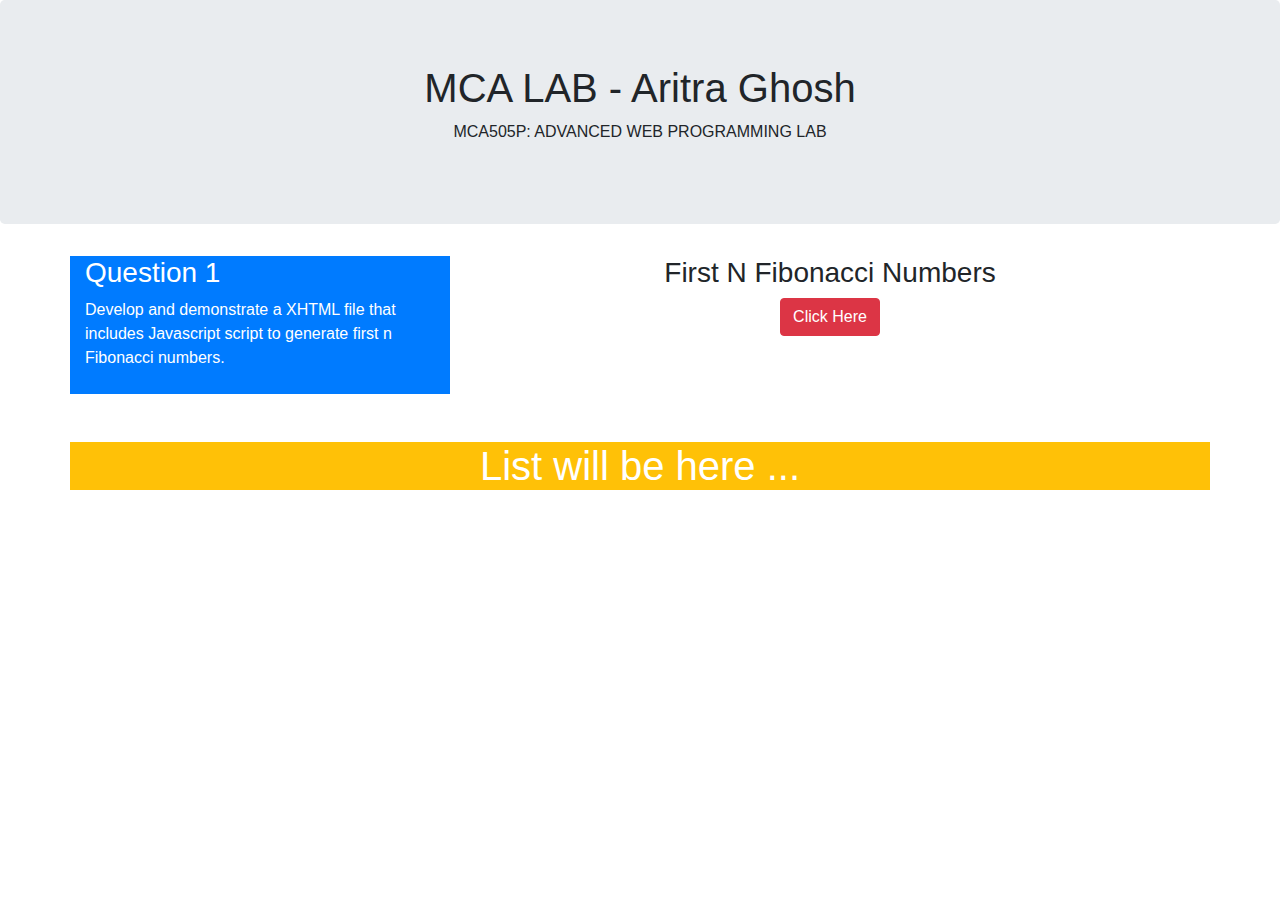
==== 1_fibonacci/index.html @ 5ea90aae "first commit" ====
<!DOCTYPE html>
<html lang="en">
<head>
  <title>Fibonacci Seris</title>
  <meta charset="utf-8">
  <link rel="stylesheet" href="https://maxcdn.bootstrapcdn.com/bootstrap/4.5.2/css/bootstrap.min.css">
  <link rel="stylesheet" type="text/css" href="style.css">
  <script src="app.js"></script>
</head>
<body>

<div class="jumbotron text-center">
  <h1>MCA LAB - Aritra Ghosh</h1>
  <p>MCA505P: ADVANCED WEB PROGRAMMING LAB
</p> 
</div>
  
<div class="container">
  <div class="row">
    <div class="col-sm-4 bg-primary text-white">
      <h3>Question 1</h3>
      Develop and demonstrate a XHTML file that includes Javascript
      script to generate first n Fibonacci numbers.
      <br><br>
    </div>

    <div class="col-sm-8 text-center">
        <h3>First N Fibonacci Numbers</h3>
        <p>
            <input type="button" class="btn btn-danger" value="Click Here" onclick="fibonacci()">
        </p>
    </div>
  </div>
  <br><br>
  <div class="row h1">
    <div class="col-sm-12 text-center bg-warning text-white" id="print-list">
        List  will be here ...  
    </div>
  </div>
</div>

</body>
</html>
---- 1_fibonacci/style.css ----
fibo{
    text-size-adjust: 30px;
}
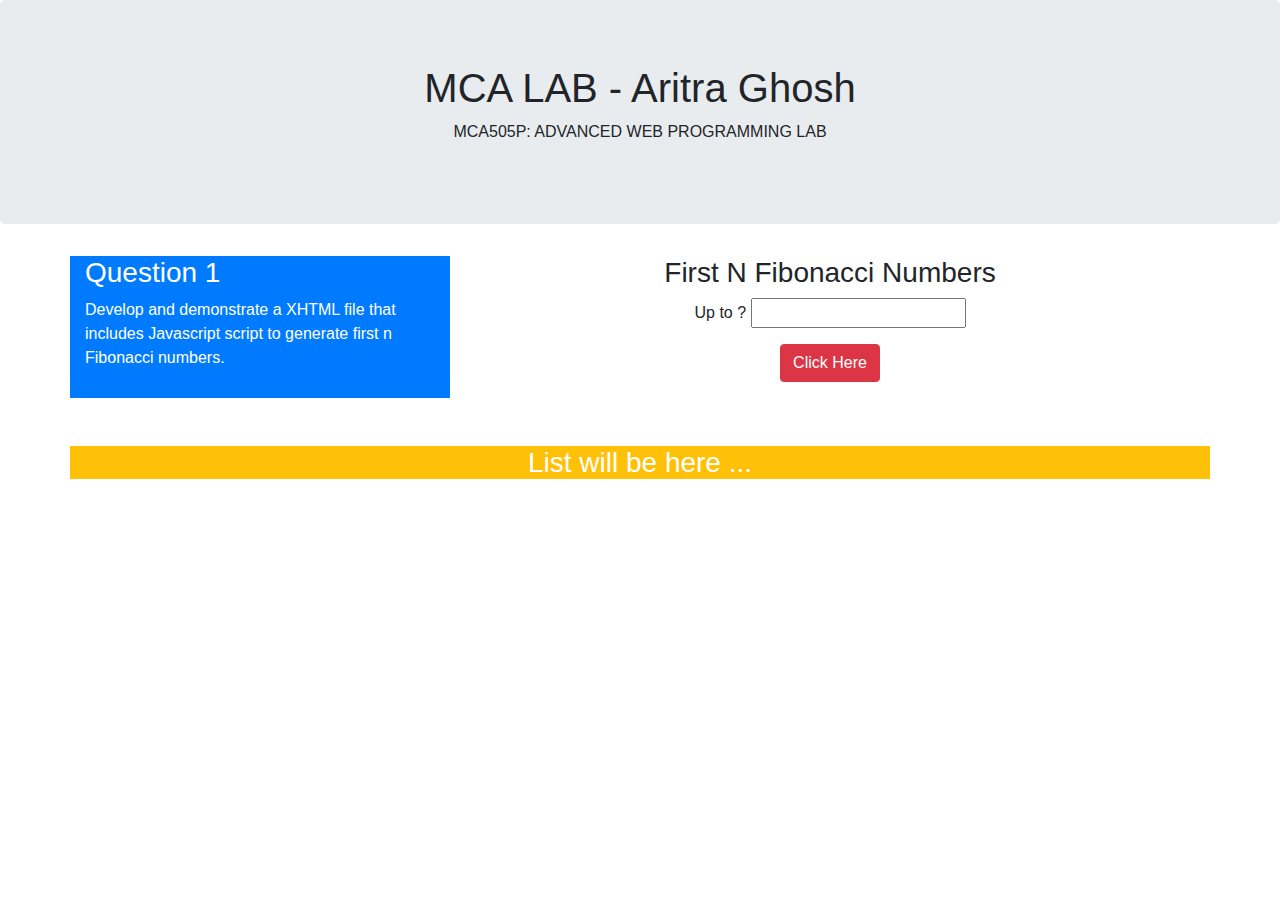
==== commit f9357ab9: "update program 1" ====
--- a/1_fibonacci/index.html
+++ b/1_fibonacci/index.html
@@ -27,13 +27,16 @@
     <div class="col-sm-8 text-center">
         <h3>First N Fibonacci Numbers</h3>
         <p>
+            Up to ? <input type="number" min="0" class="form" value="value of N" id = "n">
+        </p>
+        <p>
             <input type="button" class="btn btn-danger" value="Click Here" onclick="fibonacci()">
         </p>
     </div>
   </div>
   <br><br>
-  <div class="row h1">
-    <div class="col-sm-12 text-center bg-warning text-white" id="print-list">
+  <div class="row h3">
+    <div class="col-sm-12 text-center bg-warning text-white overflow-auto" id="print-list">
         List  will be here ...  
     </div>
   </div>
